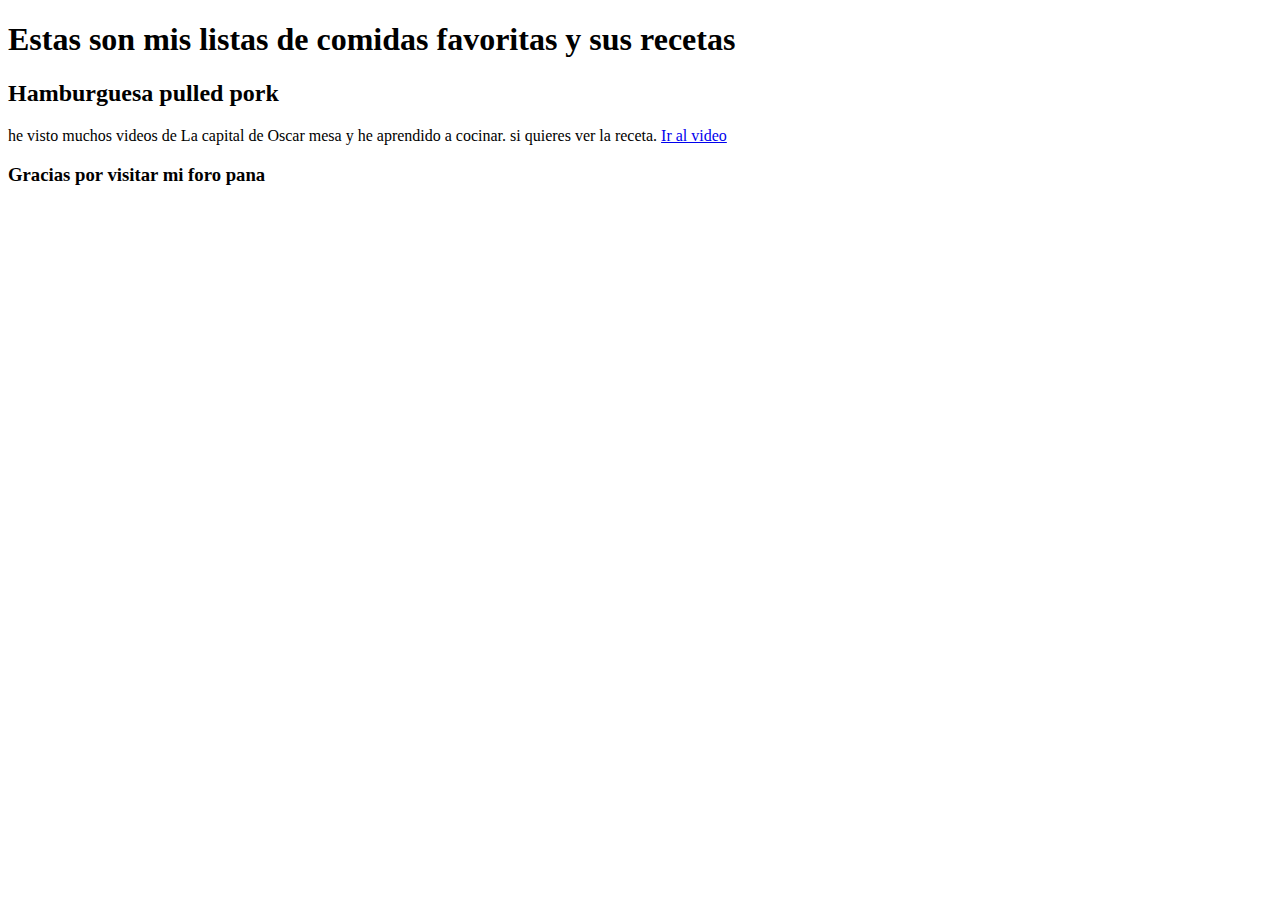
==== clases/comida.html @ 1822b11c "hfnfghd" ====
<!DOCTYPE html>
<html lang="es-CO">
<head>
    <meta charset="UTF-8">
    <meta name="viewport" content="width=device-width, initial-scale=1.0">
    <title>Comidas favoritas</title>
</head>
<body>
    <header>
        <h1>Estas son mis listas de comidas favoritas y sus recetas</h1>
    </header>
    <main>
        <h2>Hamburguesa pulled pork</h2>
        <p>he visto muchos videos de La capital de Oscar mesa y he aprendido a cocinar. si quieres ver la receta.
            <a href="https://www.youtube.com/watch?v=Ft0FcLyHMwE&t=404s">Ir al video </a>
    </p>
    </main>
    <footer>
        <h3>Gracias por visitar mi foro pana</h3>
    </footer>
    
</body>
</html>
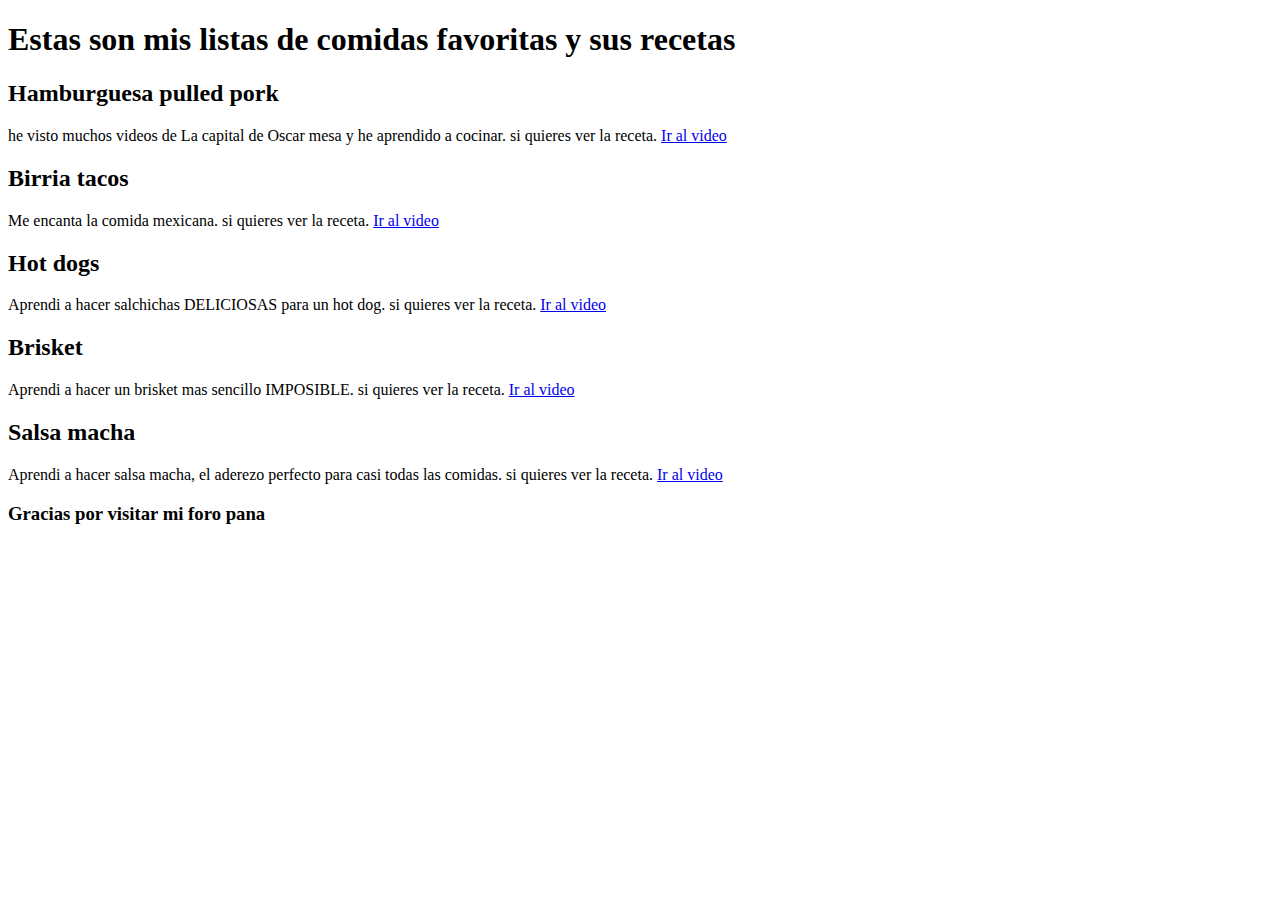
==== commit 52ac271b: "comida favorita" ====
--- a/clases/comida.html
+++ b/clases/comida.html
@@ -14,6 +14,22 @@
         <p>he visto muchos videos de La capital de Oscar mesa y he aprendido a cocinar. si quieres ver la receta.
             <a href="https://www.youtube.com/watch?v=Ft0FcLyHMwE&t=404s">Ir al video </a>
     </p>
+        <h2>Birria tacos</h2>
+        <p>Me encanta la comida mexicana. si quieres ver la receta.
+            <a href="https://www.youtube.com/watch?v=g2F5RO6vNSs">Ir al video </a>
+    </p>
+        <h2>Hot dogs</h2>
+        <p>Aprendi a hacer salchichas DELICIOSAS para un hot dog. si quieres ver la receta.
+            <a href="https://www.youtube.com/watch?v=g2F5RO6vNSs">Ir al video </a>
+    </p>
+        <h2>Brisket</h2>
+        <p>Aprendi a hacer un brisket mas sencillo IMPOSIBLE. si quieres ver la receta.
+            <a href="https://www.youtube.com/watch?v=3hVoQNovhVs">Ir al video </a>
+    </p>
+        <h2>Salsa macha</h2>
+        <p>Aprendi a hacer salsa macha, el aderezo perfecto para casi todas las comidas. si quieres ver la receta.
+            <a href="https://www.youtube.com/watch?v=F-tD9cys8hA">Ir al video </a>
+    </p>
     </main>
     <footer>
         <h3>Gracias por visitar mi foro pana</h3>
